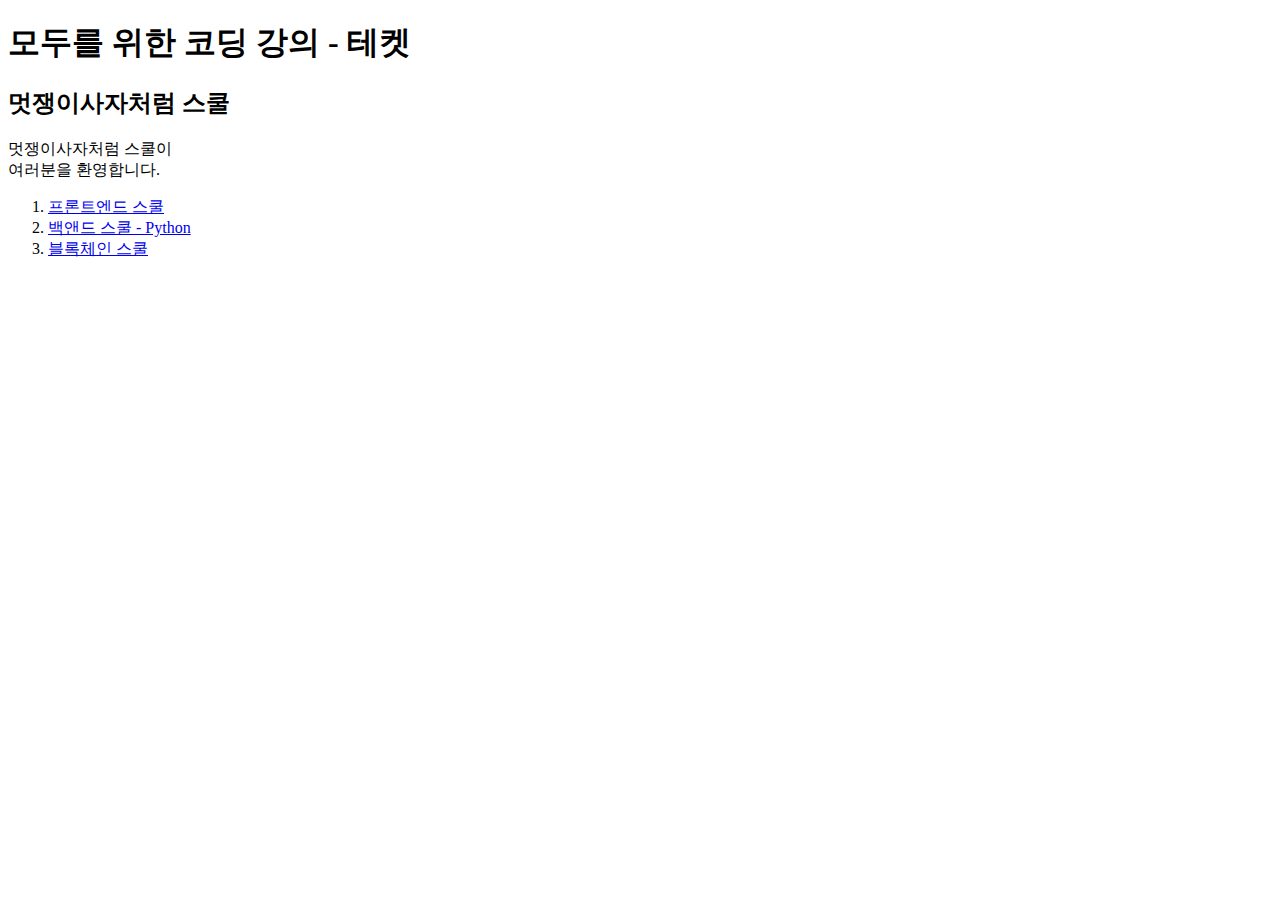
==== frontend/index.html @ abdb496b "change folder again" ====
<!DOCTYPE html>
<html lang="ko">
    <head>
        <meta charset="UTF-8" />
        <meta http-equiv="X-UA-Compatible" content="IE=edge" />
        <meta
            name="viewport"
            content=""
            width="device-width,"
            initial-scale="1.0"
        />
        <title>멋쟁이사자처럼:)</title>

        <meta property="og: titlen content="멋쟁이사자처럼 화이팅:)">
        <meta
            property="og: description"
            content="멋쟁이사자처럼과 함께 즐겁게 코딩!"
        />
        <meta property="og: image" content="./lion.png">
    </head>
    <body>
        <!-- 표제 -->
        <h1>모두를 위한 코딩 강의 - 테켓</h1>
        <!-- 부제 -->
        <h2>멋쟁이사자처럼 스쿨</h2>
        <p>멋쟁이사자처럼 스쿨이<br />여러분을 환영합니다.</p>
        <ol>
            <div>
                <li>
                    <a
                        href="https://techit.education/school/kdt-frontend-8th"
                        target="_blank"
                        >프론트엔드 스쿨
                    </a>
                </li>
                <li>
                    <a
                        href="https://techit.education/school/kdt-backend-9th"
                        target="_blank"
                        >백앤드 스쿨 - Python
                    </a>
                </li>
                <li>
                    <a href="#" target="_blank">블록체인 스쿨 </a>
                </li>
            </div>
        </ol>
    </body>
</html>
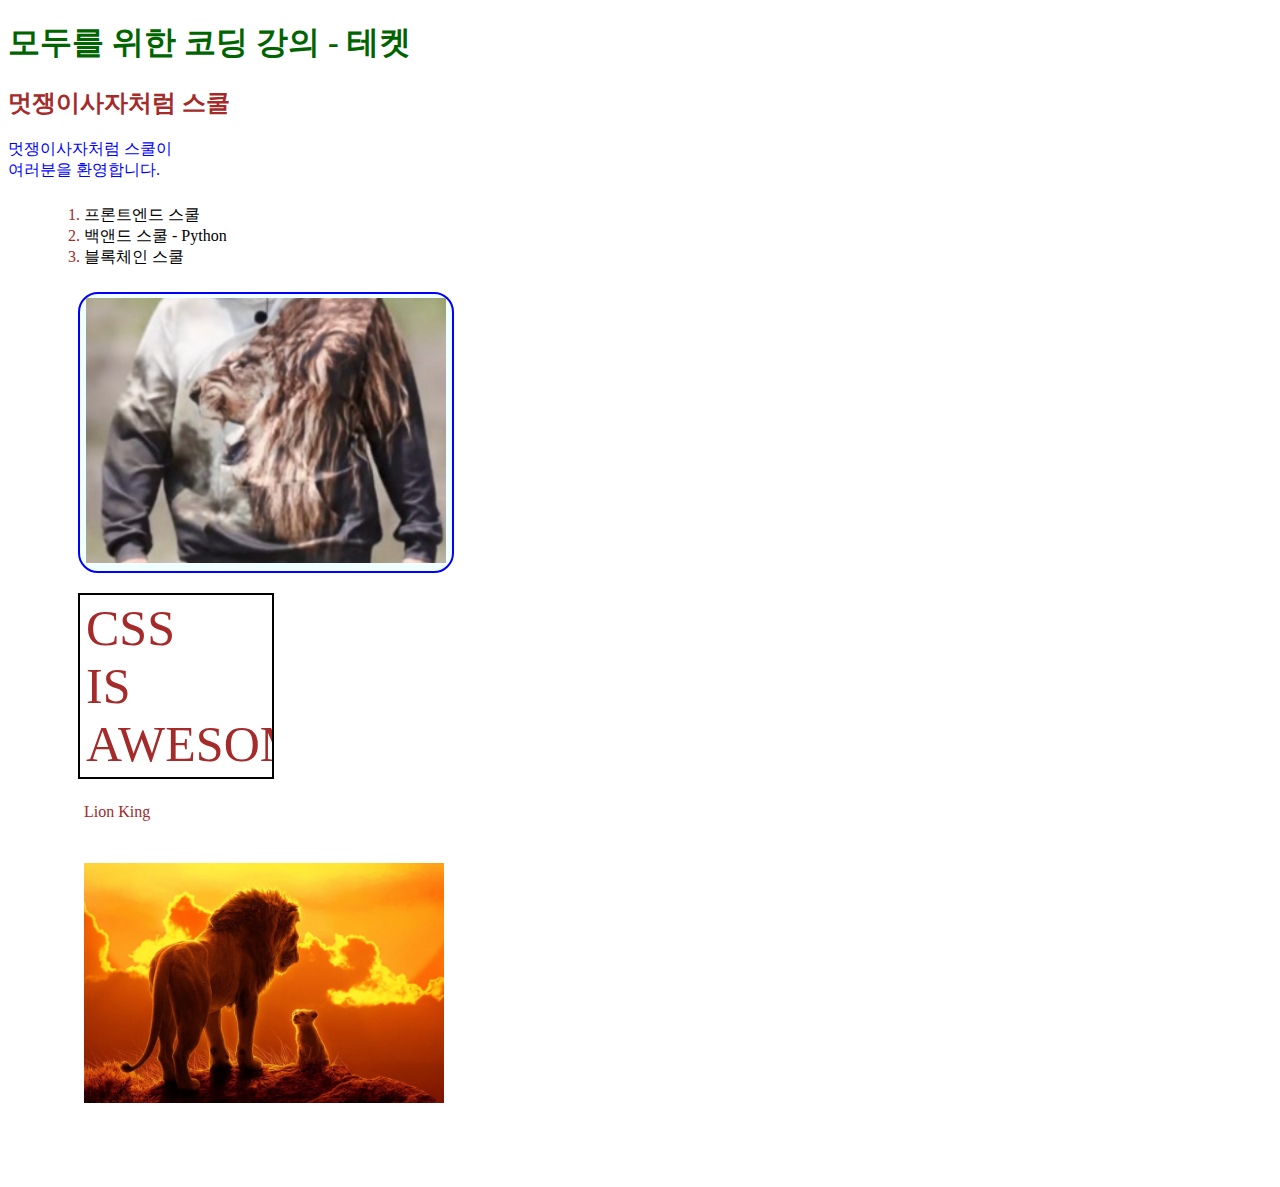
==== commit edbef503: "more exercise" ====
--- a/frontend/index.html
+++ b/frontend/index.html
@@ -10,20 +10,18 @@
             initial-scale="1.0"
         />
         <title>멋쟁이사자처럼:)</title>
+        <meta property="og:title" content="멋쟁이사자" />
+        <meta property="og:description" content="멋쟁이사자처럼과 함께" />
+        <meta property="og:img" content=""./lion.png">
 
-        <meta property="og: titlen content="멋쟁이사자처럼 화이팅:)">
-        <meta
-            property="og: description"
-            content="멋쟁이사자처럼과 함께 즐겁게 코딩!"
-        />
-        <meta property="og: image" content="./lion.png">
+        <link rel="stylesheet" href="./style.css" />
     </head>
     <body>
         <!-- 표제 -->
         <h1>모두를 위한 코딩 강의 - 테켓</h1>
         <!-- 부제 -->
         <h2>멋쟁이사자처럼 스쿨</h2>
-        <p>멋쟁이사자처럼 스쿨이<br />여러분을 환영합니다.</p>
+        <p class="coding">멋쟁이사자처럼 스쿨이<br />여러분을 환영합니다.</p>
         <ol>
             <div>
                 <li>
@@ -44,6 +42,13 @@
                     <a href="#" target="_blank">블록체인 스쿨 </a>
                 </li>
             </div>
+            <div class="container">
+                <img src="./lion.png" alt="mimoji" />
+            </div>
+            <div class="overflow">CSS<br />IS<br />AWESOME</div>
+            <div class="background">
+                Lion King
+            </div>
         </ol>
     </body>
 </html>
--- a/frontend/style.css
+++ b/frontend/style.css
@@ -0,0 +1,50 @@
+* {
+    color: brown;
+}
+h1 {
+    color: darkgreen;
+    
+}
+.coding {
+    color: blue;
+}
+
+div {
+    margin: 20px 30px;
+    padding: 4px 6px;
+}
+img {
+    max-width: 100%
+}
+div.overflow {
+    border: 2px solid black;
+    width: 180px;
+    font-size: 50px;
+    overflow: auto;
+}
+
+a {
+    text-decoration: none;
+}
+a:link {
+    color: black;
+}
+a:visited {
+    color:black;
+}
+
+.container {
+    border: 2px solid blue;
+    border-radius: 20px;
+    width: 360px;
+    background-color:azure;
+}
+.background {
+    background-image: url(lion-king.png);
+    background-repeat: no-repeat;
+    background-position: center;
+    background-size: 360px ;
+    width: 360px;
+    height: 360px;
+
+}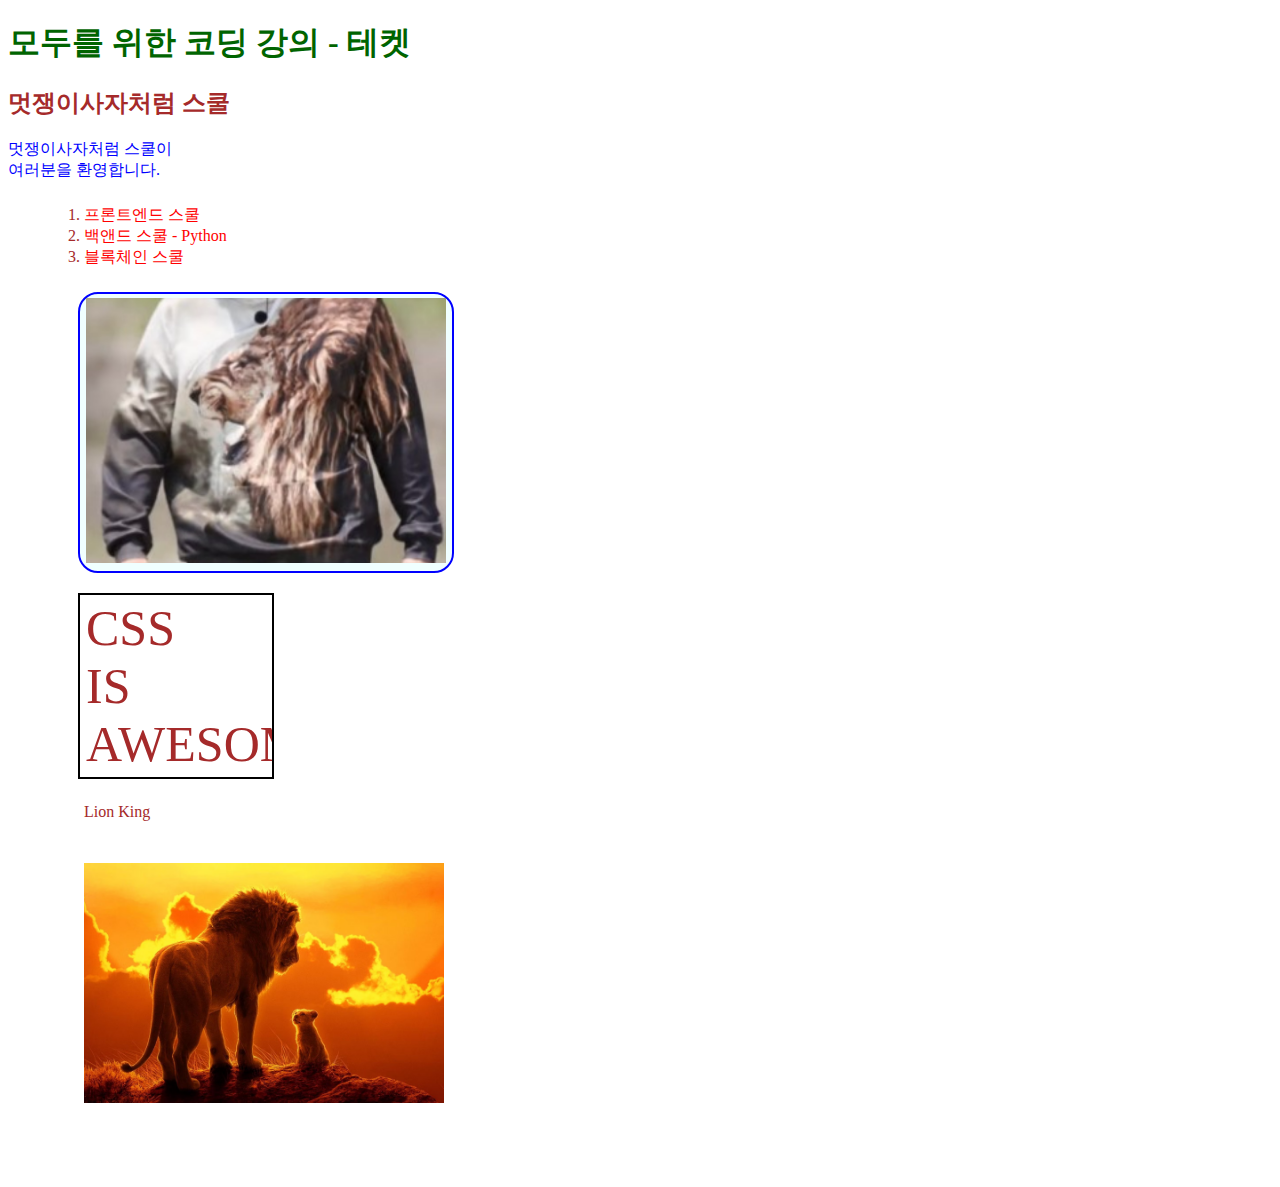
==== commit f6be3c64: "age_calculator" ====
--- a/frontend/index.html
+++ b/frontend/index.html
@@ -1,18 +1,18 @@
 <!DOCTYPE html>
 <html lang="ko">
     <head>
-        <meta charset="UTF-8" />
-        <meta http-equiv="X-UA-Compatible" content="IE=edge" />
+        <meta charset="UTF-8">
+        <meta http-equiv="X-UA-Compatible" content="IE=edge">
         <meta
             name="viewport"
-            content=""
-            width="device-width,"
-            initial-scale="1.0"
-        />
+            content="
+            width=device-width,
+            initial-scale=1.0"
+        >
         <title>멋쟁이사자처럼:)</title>
-        <meta property="og:title" content="멋쟁이사자" />
-        <meta property="og:description" content="멋쟁이사자처럼과 함께" />
-        <meta property="og:img" content=""./lion.png">
+        <meta property="og:title" content="멋쟁이사자">
+        <meta property="og:description" content="멋쟁이사자처럼과 함께">
+        <meta property="og:img" content="./lion.png">
 
         <link rel="stylesheet" href="./style.css" />
     </head>
@@ -43,7 +43,7 @@
                 </li>
             </div>
             <div class="container">
-                <img src="./lion.png" alt="mimoji" />
+                <img src="./lion.png" alt="mimoji">
             </div>
             <div class="overflow">CSS<br />IS<br />AWESOME</div>
             <div class="background">
--- a/frontend/style.css
+++ b/frontend/style.css
@@ -27,7 +27,7 @@
     text-decoration: none;
 }
 a:link {
-    color: black;
+    color: red;
 }
 a:visited {
     color:black;
